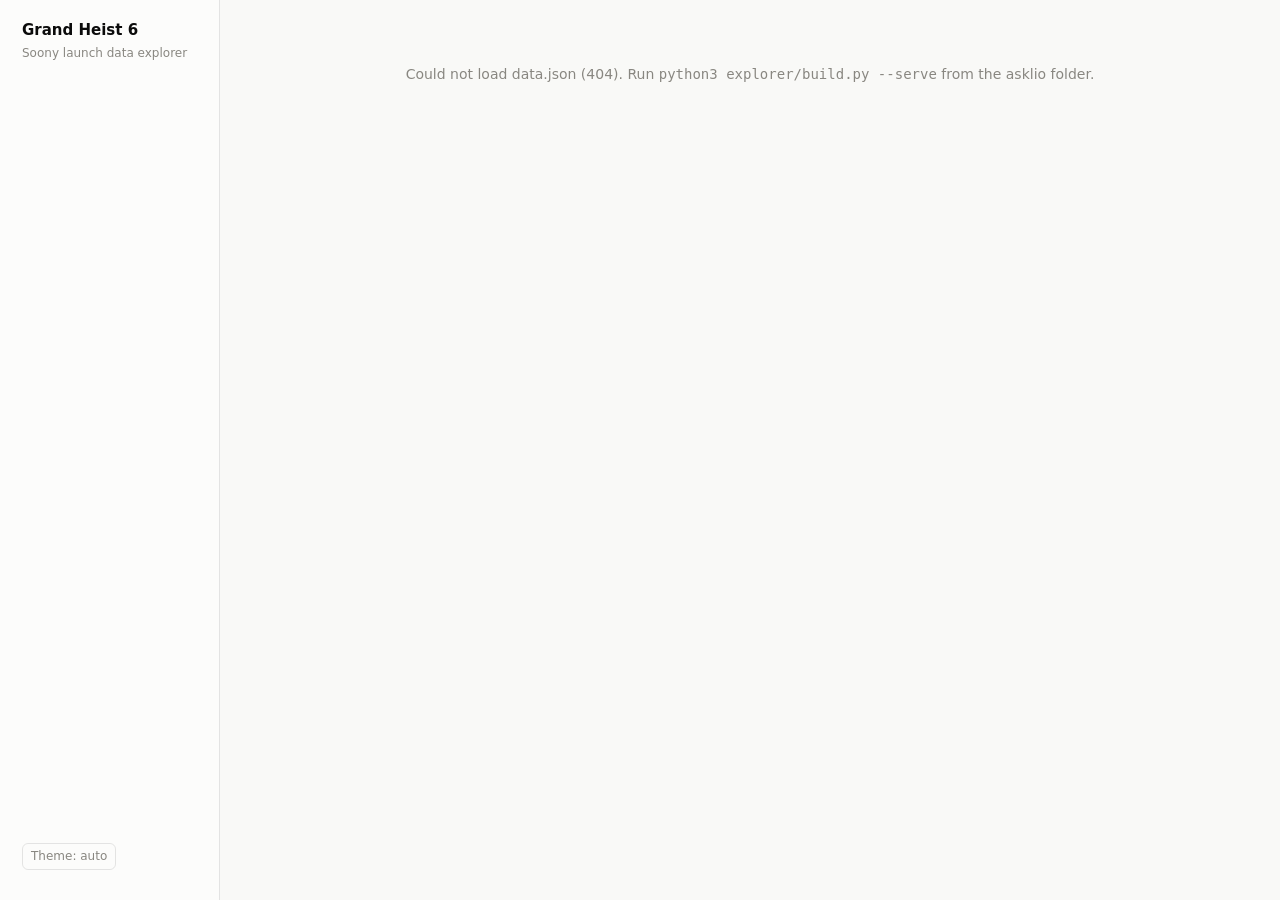
==== asklio/explorer/index.html @ cf736ccf "Add Soony data explorer Local, dependency-free interface over the portal snapshot: build.py parses E" ====
<!doctype html>
<html lang="en">
<head>
  <meta charset="utf-8">
  <meta name="viewport" content="width=device-width, initial-scale=1">
  <title>Soony Data Explorer</title>
  <link rel="stylesheet" href="style.css">
</head>
<body>
  <div class="app">
    <aside class="side">
      <div class="brand"><b>Grand Heist 6</b><span>Soony launch data explorer</span></div>
      <nav class="nav" id="nav"></nav>
      <div class="side-foot">
        <span id="snapshot"></span>
        <button class="theme-btn" id="theme" type="button">Theme: auto</button>
      </div>
    </aside>
    <main id="main"><div class="empty">Loading data…</div></main>
  </div>
  <div class="tooltip" id="tip"></div>
  <script src="app.js"></script>
</body>
</html>
---- asklio/explorer/style.css ----
:root {
  color-scheme: light;
  --page: #f9f9f7;
  --surface: #fcfcfb;
  --surface-2: #f3f2ef;
  --ink: #0b0b0b;
  --ink-2: #52514e;
  --muted: #898781;
  --grid: #e1e0d9;
  --axis: #c3c2b7;
  --border: rgba(11, 11, 11, 0.10);
  --series-1: #2a78d6;
  --series-1-soft: #9ec5f4;
  --series-2: #eb6834;
  --good: #0ca30c;
  --good-text: #006300;
  --warning: #fab219;
  --serious: #ec835a;
  --critical: #d03b3b;
  --info: #52514e;
  --row-hover: rgba(42, 120, 214, 0.06);
  --shadow: 0 1px 2px rgba(11, 11, 11, 0.06), 0 4px 16px rgba(11, 11, 11, 0.04);
  --radius: 10px;
  font-family: system-ui, -apple-system, "Segoe UI", sans-serif;
}
@media (prefers-color-scheme: dark) {
  :root:where(:not([data-theme="light"])) {
    color-scheme: dark;
    --page: #0d0d0d; --surface: #1a1a19; --surface-2: #232321;
    --ink: #f0efec; --ink-2: #c3c2b7; --muted: #898781;
    --grid: #2c2c2a; --axis: #383835; --border: rgba(255, 255, 255, 0.10);
    --series-1: #3987e5; --series-1-soft: #184f95; --series-2: #d95926;
    --good-text: #0ca30c; --info: #c3c2b7; --row-hover: rgba(57, 135, 229, 0.10);
    --shadow: none;
  }
}
:root[data-theme="dark"] {
  color-scheme: dark;
  --page: #0d0d0d; --surface: #1a1a19; --surface-2: #232321;
  --ink: #f0efec; --ink-2: #c3c2b7; --muted: #898781;
  --grid: #2c2c2a; --axis: #383835; --border: rgba(255, 255, 255, 0.10);
  --series-1: #3987e5; --series-1-soft: #184f95; --series-2: #d95926;
  --good-text: #0ca30c; --info: #c3c2b7; --row-hover: rgba(57, 135, 229, 0.10);
  --shadow: none;
}

* { box-sizing: border-box; }
html, body { margin: 0; height: 100%; }
body { background: var(--page); color: var(--ink); font-size: 14px; line-height: 1.45; }
a { color: var(--series-1); text-decoration: none; }
a:hover { text-decoration: underline; }
button { font: inherit; color: inherit; }
h1, h2, h3 { margin: 0; font-weight: 600; letter-spacing: -0.01em; }
h1 { font-size: 22px; }
h2 { font-size: 16px; }
h3 { font-size: 14px; }
.num, td.n, th.n { font-variant-numeric: tabular-nums; text-align: right; white-space: nowrap; }
.muted { color: var(--muted); }
.ink2 { color: var(--ink-2); }
.small { font-size: 12px; }

/* ---------- layout */
.app { display: grid; grid-template-columns: 220px 1fr; min-height: 100vh; }
.side { position: sticky; top: 0; height: 100vh; padding: 20px 12px; border-right: 1px solid var(--border);
  background: var(--surface); display: flex; flex-direction: column; gap: 4px; }
.brand { padding: 0 10px 16px; }
.brand b { display: block; font-size: 15px; }
.brand span { font-size: 12px; color: var(--muted); }
.nav a { display: flex; justify-content: space-between; align-items: center; padding: 7px 10px; border-radius: 7px;
  color: var(--ink-2); font-weight: 500; }
.nav a:hover { background: var(--surface-2); text-decoration: none; }
.nav a.active { background: var(--surface-2); color: var(--ink); }
.nav .count { font-size: 11px; color: var(--muted); font-variant-numeric: tabular-nums; }
.side-foot { margin-top: auto; padding: 10px; font-size: 12px; color: var(--muted); display: grid; gap: 6px; }
.theme-btn { border: 1px solid var(--border); background: transparent; border-radius: 6px; padding: 4px 8px; cursor: pointer; justify-self: start; }

main { padding: 24px 32px 64px; max-width: 1400px; width: 100%; }
.page-head { display: flex; justify-content: space-between; align-items: flex-end; gap: 16px; margin-bottom: 20px; flex-wrap: wrap; }
.page-head p { margin: 4px 0 0; color: var(--ink-2); max-width: 760px; }
.countdown { text-align: right; }
.countdown b { display: block; font-size: 22px; font-variant-numeric: tabular-nums; }
.countdown span { font-size: 12px; color: var(--muted); }

.grid { display: grid; gap: 16px; }
.g2 { grid-template-columns: repeat(2, minmax(0, 1fr)); }
.g3 { grid-template-columns: repeat(3, minmax(0, 1fr)); }
.g4 { grid-template-columns: repeat(4, minmax(0, 1fr)); }
@media (max-width: 1100px) { .g3, .g4 { grid-template-columns: repeat(2, minmax(0, 1fr)); } }
@media (max-width: 800px) {
  .app { grid-template-columns: 1fr; }
  .side { position: static; height: auto; flex-direction: row; flex-wrap: wrap; }
  .brand, .side-foot { display: none; }
  main { padding: 16px; }
  .g2, .g3, .g4 { grid-template-columns: 1fr; }
}

.card { background: var(--surface); border: 1px solid var(--border); border-radius: var(--radius); box-shadow: var(--shadow); padding: 16px 18px; min-width: 0; }
.card > h2, .card > .card-head { margin-bottom: 12px; }
.card-head { display: flex; justify-content: space-between; align-items: baseline; gap: 12px; flex-wrap: wrap; }
.card-head p { margin: 2px 0 0; font-size: 12px; color: var(--muted); }
.section { margin-top: 24px; }

/* ---------- edition hero */
.edition .label { font-size: 12px; color: var(--muted); text-transform: uppercase; letter-spacing: 0.04em; font-weight: 600; }
.edition .hero { display: flex; align-items: baseline; gap: 8px; margin: 6px 0 2px; flex-wrap: wrap; }
.edition .hero b { font-size: 34px; letter-spacing: -0.02em; }
.edition .hero span { color: var(--ink-2); }
.compare { display: grid; grid-template-columns: 1fr auto; gap: 4px 12px; margin-top: 12px; font-size: 13px; }
.compare dt { color: var(--ink-2); }
.compare dd { margin: 0; font-variant-numeric: tabular-nums; text-align: right; }
.meter { height: 8px; border-radius: 4px; background: var(--surface-2); overflow: hidden; display: flex; gap: 2px; margin-top: 12px; }
.meter i { display: block; height: 100%; }

/* ---------- status pill */
.pill { display: inline-flex; align-items: center; gap: 5px; font-size: 12px; font-weight: 600; padding: 2px 8px 2px 6px;
  border-radius: 999px; border: 1px solid var(--border); white-space: nowrap; color: var(--ink); }
.pill::before { content: ""; width: 8px; height: 8px; border-radius: 50%; background: var(--dot, var(--muted)); }
.pill.critical { --dot: var(--critical); }
.pill.warning { --dot: var(--warning); }
.pill.serious { --dot: var(--serious); }
.pill.good { --dot: var(--good); }
.pill.info { --dot: var(--muted); }

/* ---------- flags */
.flags { display: grid; gap: 8px; }
.flag { display: grid; grid-template-columns: 22px 1fr auto; gap: 10px; padding: 10px 12px; border: 1px solid var(--border);
  border-radius: 8px; background: var(--surface); align-items: start; }
.flag .icon { width: 22px; height: 22px; border-radius: 6px; display: grid; place-items: center; font-size: 12px; font-weight: 700; color: #fff; }
.flag.critical .icon { background: var(--critical); }
.flag.warning .icon { background: var(--warning); color: #0b0b0b; }
.flag.info .icon { background: var(--surface-2); color: var(--ink-2); border: 1px solid var(--border); }
.flag .t { font-weight: 600; }
.flag .d { color: var(--ink-2); font-size: 13px; margin-top: 2px; }
.flag .refs { margin-top: 4px; display: flex; gap: 10px; flex-wrap: wrap; font-size: 12px; }
.flag .cat { font-size: 11px; color: var(--muted); text-transform: uppercase; letter-spacing: 0.04em; white-space: nowrap; }

/* ---------- tables */
.toolbar { display: flex; gap: 8px; flex-wrap: wrap; align-items: center; margin-bottom: 12px; }
.toolbar input, .toolbar select { font: inherit; color: var(--ink); background: var(--surface); border: 1px solid var(--border);
  border-radius: 7px; padding: 6px 10px; min-width: 0; }
.toolbar input[type=search] { min-width: 240px; }
.toolbar .spacer { flex: 1; }
.table-wrap { overflow: auto; border: 1px solid var(--border); border-radius: var(--radius); background: var(--surface); max-height: 70vh; }
table { border-collapse: collapse; width: 100%; font-size: 13px; }
th { position: sticky; top: 0; background: var(--surface); z-index: 1; text-align: left; font-weight: 600; color: var(--ink-2);
  border-bottom: 1px solid var(--axis); padding: 8px 10px; white-space: nowrap; cursor: pointer; user-select: none; }
th.sorted::after { content: " ↓"; color: var(--muted); }
th.sorted.asc::after { content: " ↑"; }
td { padding: 7px 10px; border-bottom: 1px solid var(--grid); vertical-align: top; }
tr:hover td { background: var(--row-hover); }
tr.hl td { background: rgba(208, 59, 59, 0.06); }
tr.clickable { cursor: pointer; }
.tag { display: inline-block; font-size: 11px; padding: 1px 6px; border-radius: 4px; background: var(--surface-2); color: var(--ink-2); white-space: nowrap; }
.tag.bad { background: rgba(208, 59, 59, 0.12); color: var(--critical); }

/* ---------- charts */
.chart { width: 100%; display: block; overflow: visible; }
.chart text { fill: var(--muted); font-size: 11px; font-family: inherit; }
.chart .lbl { fill: var(--ink-2); font-size: 12px; }
.chart .lbl-strong { fill: var(--ink); font-size: 12px; font-weight: 600; }
.chart .grid line { stroke: var(--grid); }
.chart .axis { stroke: var(--axis); }
.chart .hit { fill: transparent; }
.chart .hit:hover + .mark, .chart .mark:hover { opacity: 0.85; }
.legend { display: flex; gap: 14px; flex-wrap: wrap; font-size: 12px; color: var(--ink-2); margin-top: 10px; }
.legend i { display: inline-block; width: 10px; height: 10px; border-radius: 3px; margin-right: 5px; vertical-align: -1px; }
.tooltip { position: fixed; pointer-events: none; z-index: 50; background: var(--surface); color: var(--ink); border: 1px solid var(--border);
  box-shadow: 0 4px 20px rgba(0, 0, 0, 0.15); border-radius: 8px; padding: 8px 10px; font-size: 12px; max-width: 320px; display: none; }
.tooltip b { display: block; margin-bottom: 2px; }
.tooltip .row { display: flex; justify-content: space-between; gap: 16px; font-variant-numeric: tabular-nums; }
.tooltip .row span:first-child { color: var(--ink-2); }

/* ---------- detail / docs */
.kv { display: grid; grid-template-columns: max-content 1fr; gap: 4px 14px; font-size: 13px; margin: 0; }
.kv dt { color: var(--muted); }
.kv dd { margin: 0; overflow-wrap: anywhere; }
.docs { display: grid; grid-template-columns: 360px 1fr; gap: 16px; align-items: start; }
@media (max-width: 1000px) { .docs { grid-template-columns: 1fr; } }
.doc-list { max-height: 75vh; overflow: auto; border: 1px solid var(--border); border-radius: var(--radius); background: var(--surface); }
.doc-item { padding: 8px 12px; border-bottom: 1px solid var(--grid); cursor: pointer; display: grid; gap: 1px; }
.doc-item:hover { background: var(--row-hover); }
.doc-item.active { background: var(--surface-2); }
.doc-item .n { font-weight: 500; overflow-wrap: anywhere; }
.viewer { position: sticky; top: 16px; min-height: 60vh; }
.viewer img { max-width: 100%; border-radius: 6px; border: 1px solid var(--border); display: block; }
.viewer iframe { width: 100%; height: 75vh; border: 1px solid var(--border); border-radius: 6px; background: #fff; }
pre.text { white-space: pre-wrap; font-size: 12px; background: var(--surface-2); padding: 12px; border-radius: 8px; max-height: 60vh; overflow: auto; margin: 0; }
.md { max-width: 760px; }
.md h1 { font-size: 18px; margin: 0 0 8px; } .md h2 { font-size: 15px; margin: 16px 0 6px; }
.empty { padding: 40px; text-align: center; color: var(--muted); }
details.expand > summary { cursor: pointer; color: var(--ink-2); font-size: 13px; margin-top: 8px; }
.supplier-card .components { margin-top: 10px; }
td:first-child { white-space: nowrap; }
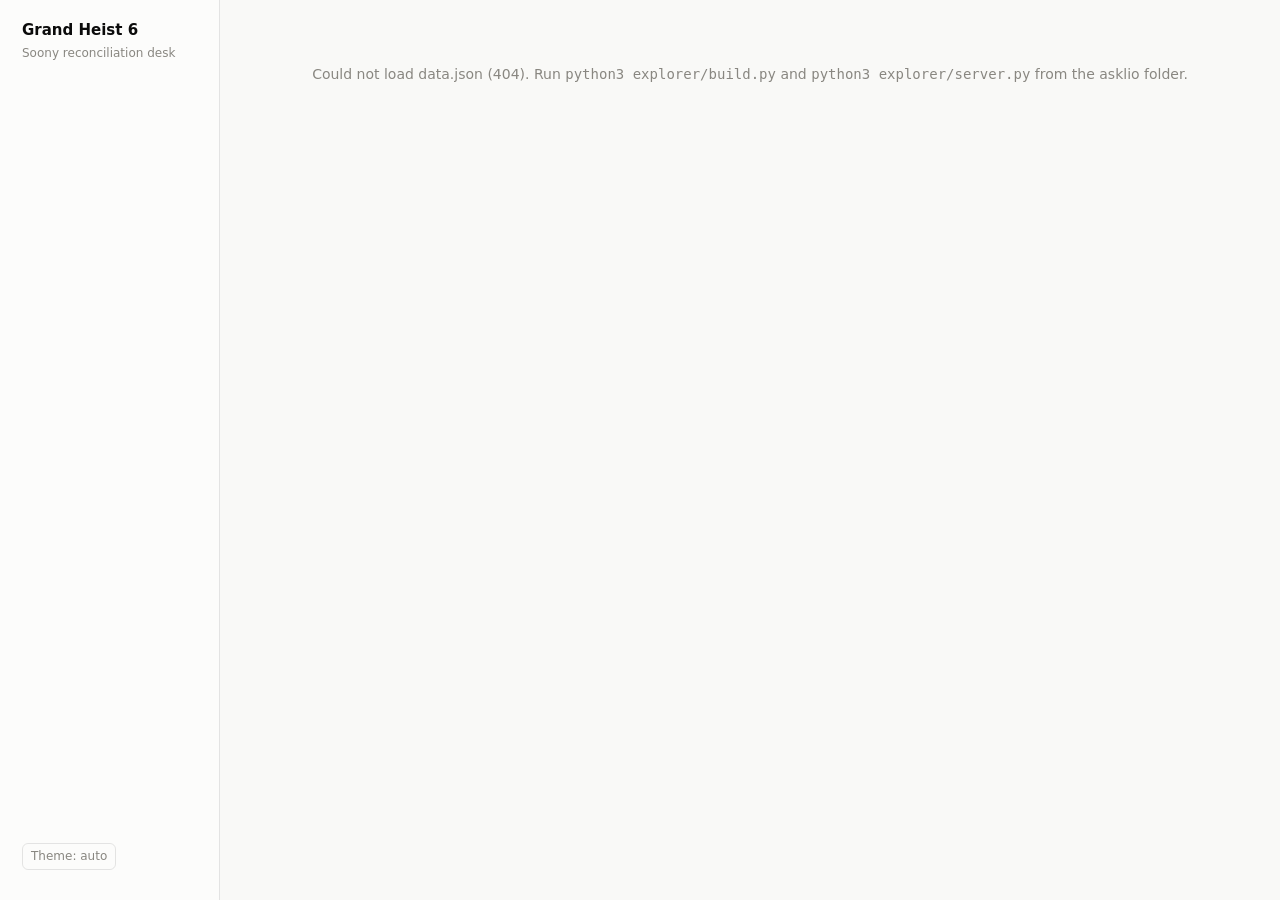
==== commit 75440a4d: "Removed gmail, no longer needed" ====
--- a/asklio/explorer/index.html
+++ b/asklio/explorer/index.html
@@ -3,13 +3,13 @@
 <head>
   <meta charset="utf-8">
   <meta name="viewport" content="width=device-width, initial-scale=1">
-  <title>Soony Data Explorer</title>
+  <title>Soony Reconciliation Desk</title>
   <link rel="stylesheet" href="style.css">
 </head>
 <body>
   <div class="app">
     <aside class="side">
-      <div class="brand"><b>Grand Heist 6</b><span>Soony launch data explorer</span></div>
+      <div class="brand"><b>Grand Heist 6</b><span>Soony reconciliation desk</span></div>
       <nav class="nav" id="nav"></nav>
       <div class="side-foot">
         <span id="snapshot"></span>
--- a/asklio/explorer/style.css
+++ b/asklio/explorer/style.css
@@ -191,3 +191,57 @@
 details.expand > summary { cursor: pointer; color: var(--ink-2); font-size: 13px; margin-top: 8px; }
 .supplier-card .components { margin-top: 10px; }
 td:first-child { white-space: nowrap; }
+
+/* ---------- actions (main screen) */
+.nav-group { margin: 14px 10px 4px; font-size: 11px; font-weight: 600; letter-spacing: 0.05em; text-transform: uppercase; color: var(--muted); }
+.nav a.primary { color: var(--ink); font-weight: 600; }
+.nav a.primary .count { background: var(--critical); color: #fff; border-radius: 999px; padding: 1px 7px; font-weight: 600; }
+.act { display: grid; grid-template-columns: 340px minmax(0, 1fr); gap: 20px; align-items: start; }
+@media (max-width: 1000px) { .act { grid-template-columns: 1fr; } }
+.act-list { display: grid; gap: 8px; position: sticky; top: 16px; max-height: calc(100vh - 32px); overflow: auto; padding-right: 2px; }
+@media (max-width: 1000px) { .act-list { position: static; max-height: none; } }
+.seg { display: flex; background: var(--surface-2); border-radius: 9px; padding: 3px; gap: 2px; }
+.seg button { flex: 1; border: 0; background: transparent; padding: 6px 4px; border-radius: 7px; cursor: pointer; color: var(--ink-2); font-size: 12px; font-weight: 600; white-space: nowrap; }
+.seg button[aria-selected="true"] { background: var(--surface); color: var(--ink); box-shadow: var(--shadow); }
+.seg button span { color: var(--muted); font-variant-numeric: tabular-nums; }
+.act-item { display: grid; gap: 4px; text-align: left; padding: 11px 12px; border: 1px solid var(--border); border-radius: var(--radius); background: var(--surface); cursor: pointer; justify-items: start; }
+.act-item:hover { border-color: var(--axis); }
+.act-item.active { border-color: var(--series-1); box-shadow: 0 0 0 1px var(--series-1); }
+.act-item .row1 { display: flex; justify-content: space-between; align-items: center; width: 100%; gap: 8px; }
+.act-item .t { font-weight: 600; }
+.quiet .q { padding: 8px 2px; border-top: 1px solid var(--grid); margin-top: 8px; }
+.act-detail { display: grid; gap: 16px; min-width: 0; }
+.truth-nums { display: grid; grid-template-columns: repeat(4, minmax(0, 1fr)); gap: 10px; }
+@media (max-width: 700px) { .truth-nums { grid-template-columns: repeat(2, minmax(0, 1fr)); } }
+.truth-nums > div { background: var(--surface-2); border-radius: 8px; padding: 10px 12px; display: grid; gap: 1px; }
+.truth-nums span { font-size: 11px; color: var(--muted); text-transform: uppercase; letter-spacing: 0.04em; font-weight: 600; }
+.truth-nums b { font-size: 24px; letter-spacing: -0.02em; }
+.truth-nums i { font-style: normal; font-size: 12px; color: var(--ink-2); }
+.truth-nums .bad { box-shadow: inset 3px 0 0 var(--critical); }
+.truth-nums .ok { box-shadow: inset 3px 0 0 var(--good); }
+.facts { list-style: none; padding: 0; margin: 0; display: grid; gap: 8px; }
+.facts .pill { margin-right: 4px; }
+.thumbs { display: flex; gap: 10px; flex-wrap: wrap; margin-top: 12px; }
+.thumbs a { display: grid; gap: 4px; width: 132px; font-size: 11px; color: var(--ink-2); overflow-wrap: anywhere; }
+.thumbs img { width: 132px; height: 150px; object-fit: cover; object-position: top; border: 1px solid var(--border); border-radius: 6px; background: #fff; }
+.truth .refs { margin-top: 10px; color: var(--muted); }
+.mail-form { display: grid; gap: 8px; }
+.mail-form .ro { display: grid; grid-template-columns: 64px 1fr; gap: 10px; padding: 5px 0; border-bottom: 1px solid var(--grid); }
+.mail-form .ro > span, .mail-form label { color: var(--muted); font-size: 12px; }
+.mail-form label { display: grid; gap: 4px; }
+.mail-form input, .mail-form textarea { font: inherit; font-size: 14px; color: var(--ink); background: var(--surface); border: 1px solid var(--axis); border-radius: 7px; padding: 8px 10px; width: 100%; }
+.mail-form textarea { resize: vertical; line-height: 1.5; }
+.mail-form input:focus, .mail-form textarea:focus { outline: 2px solid var(--series-1); outline-offset: -1px; border-color: transparent; }
+pre.body { white-space: pre-wrap; font: inherit; line-height: 1.55; margin: 6px 0 0; padding: 14px 16px; background: var(--surface-2); border-radius: 8px; overflow-wrap: anywhere; }
+pre.body.tr { color: var(--ink-2); }
+.mail-actions { display: flex; gap: 8px; align-items: center; flex-wrap: wrap; margin-top: 14px; }
+.mail-actions .spacer { flex: 1; }
+.btn { border: 1px solid var(--axis); background: var(--surface); border-radius: 8px; padding: 8px 14px; font-weight: 600; cursor: pointer; }
+.btn:hover { background: var(--surface-2); }
+.btn.primary { background: var(--series-1); border-color: var(--series-1); color: #fff; }
+.btn.primary:hover { filter: brightness(1.08); background: var(--series-1); }
+.btn.ghost { border-color: transparent; color: var(--ink-2); font-weight: 500; }
+.btn:disabled { opacity: 0.45; cursor: not-allowed; }
+.banner { padding: 8px 12px; border-radius: 8px; background: var(--surface-2); margin-bottom: 10px; font-size: 13px; border-left: 3px solid var(--axis); }
+.banner.good { border-left-color: var(--good); }
+.banner.bad { border-left-color: var(--critical); }
